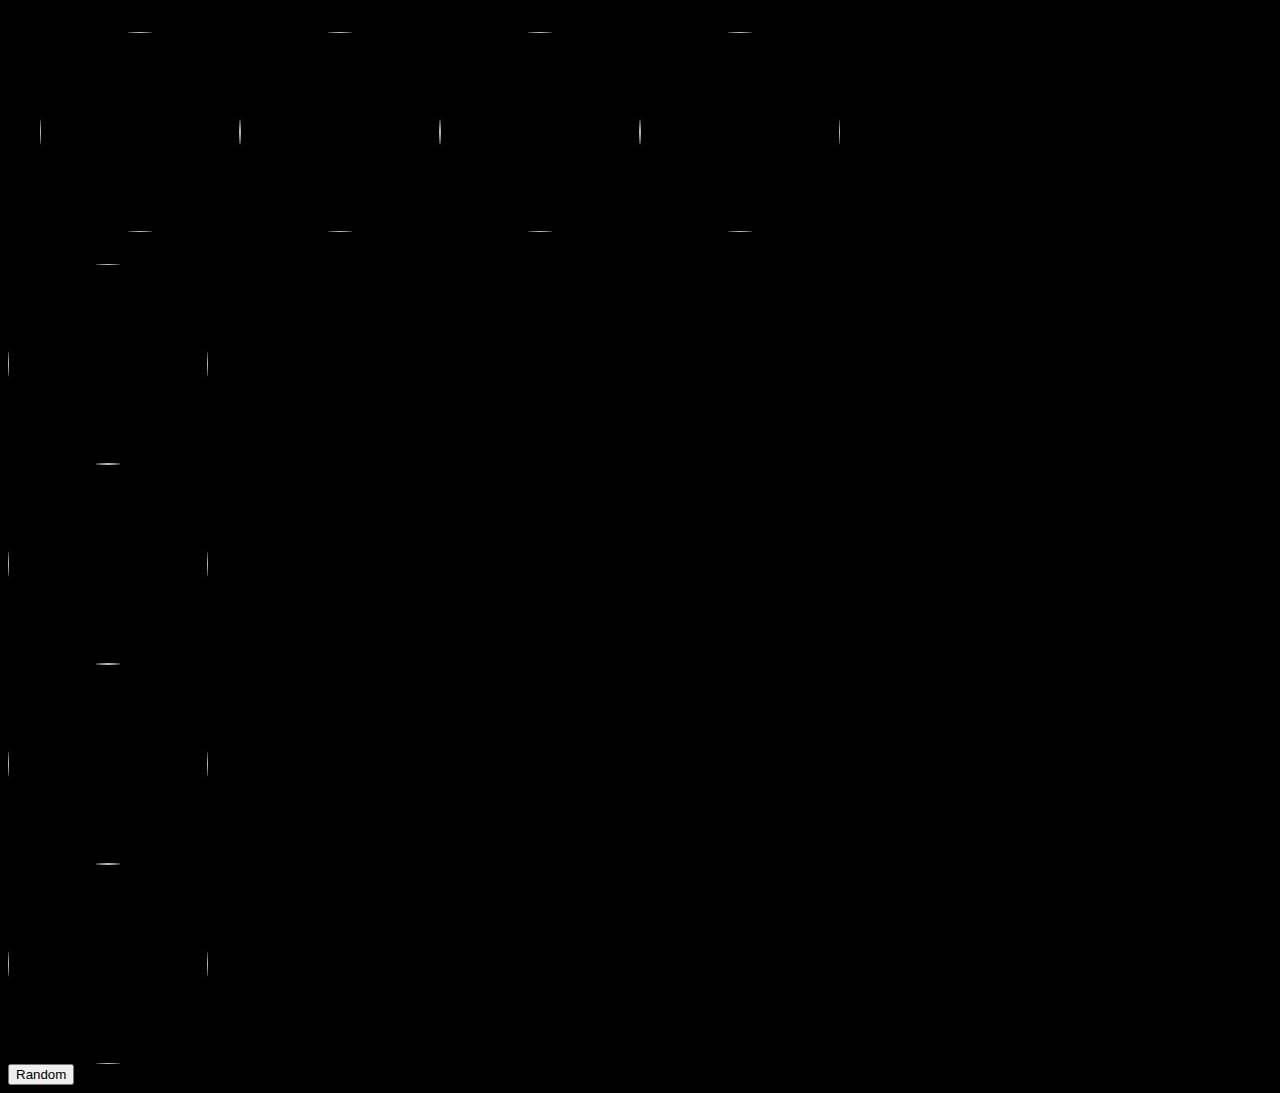
==== random.html @ 1d51a1a5 "#1st commit" ====
<html lang="en">
<head>
    <meta charset="UTF-8">
    <meta name="viewport" content="width=device-width, initial-scale=1.0">
    <title>Random Program</title>
    <link rel="stylesheet" href="random.css">
</head>
<body>
    <div class = 'container1'>
        <img src = "https://hips.hearstapps.com/hmg-prod/images/large-cat-breed-1553197454.jpg?crop=1.00xw:0.505xh;0,0.0817xh&resize=640:*">
        <img src = "https://hips.hearstapps.com/hmg-prod/images/large-cat-breed-1553197454.jpg?crop=1.00xw:0.505xh;0,0.0817xh&resize=640:*">
        <img src = "https://hips.hearstapps.com/hmg-prod/images/large-cat-breed-1553197454.jpg?crop=1.00xw:0.505xh;0,0.0817xh&resize=640:*">
        <img src = "https://hips.hearstapps.com/hmg-prod/images/large-cat-breed-1553197454.jpg?crop=1.00xw:0.505xh;0,0.0817xh&resize=640:*">
    </div>
    <div class = 'container2'></div>
        <img src = "https://hips.hearstapps.com/hmg-prod/images/large-cat-breed-1553197454.jpg?crop=1.00xw:0.505xh;0,0.0817xh&resize=640:*">
        <img src = "https://hips.hearstapps.com/hmg-prod/images/large-cat-breed-1553197454.jpg?crop=1.00xw:0.505xh;0,0.0817xh&resize=640:*">
        <img src = "https://hips.hearstapps.com/hmg-prod/images/large-cat-breed-1553197454.jpg?crop=1.00xw:0.505xh;0,0.0817xh&resize=640:*">
        <img src = "https://hips.hearstapps.com/hmg-prod/images/large-cat-breed-1553197454.jpg?crop=1.00xw:0.505xh;0,0.0817xh&resize=640:*">
    </div>
    <button onclick="randomNumber()">Random</button>
<script src="random.js"></script>
</body>
</html>
---- random.css ----
body{
    background-color: black;
    color: yellow;
}
img{
    width: 200px;
    height: 200px;
    border-radius: 50%;
    display: flex;
}
.container1{
    display: flex;
    margin: 1rem;
    padding: 1rem;

}
.container2{

    
}
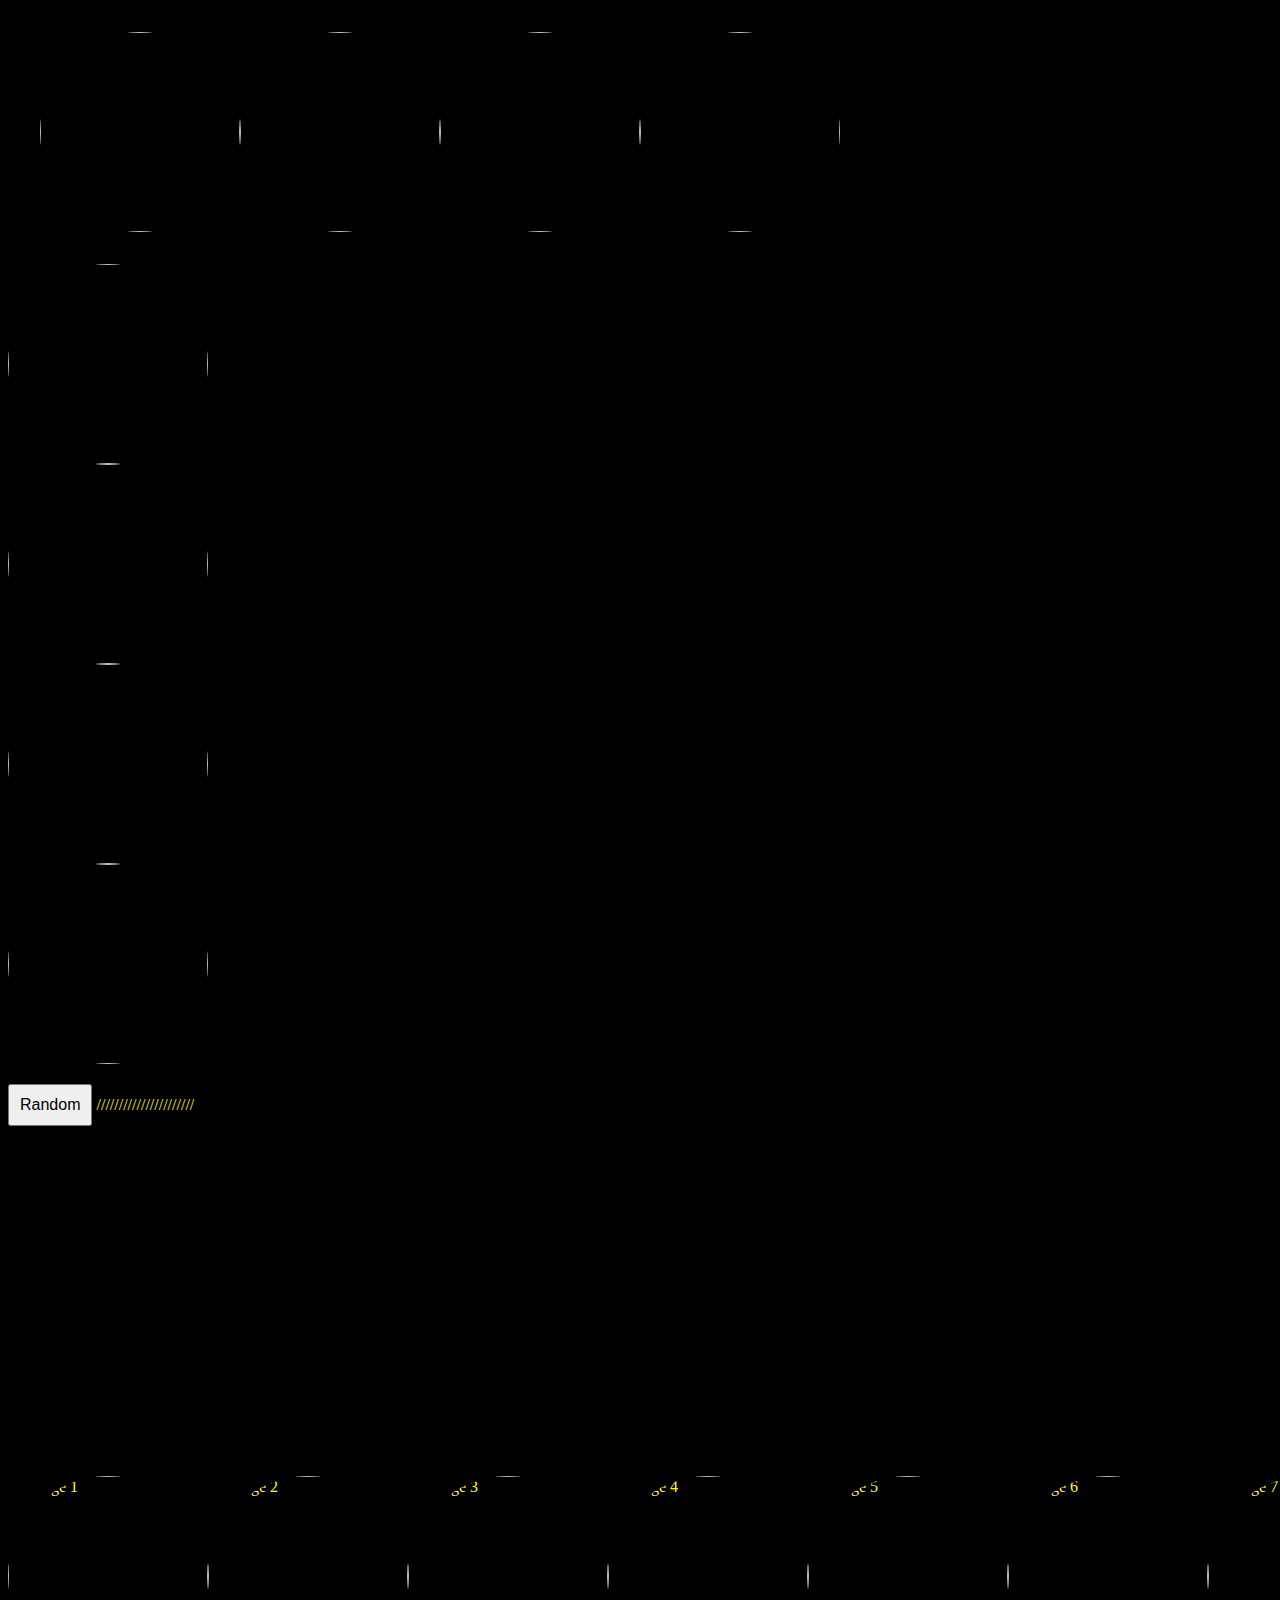
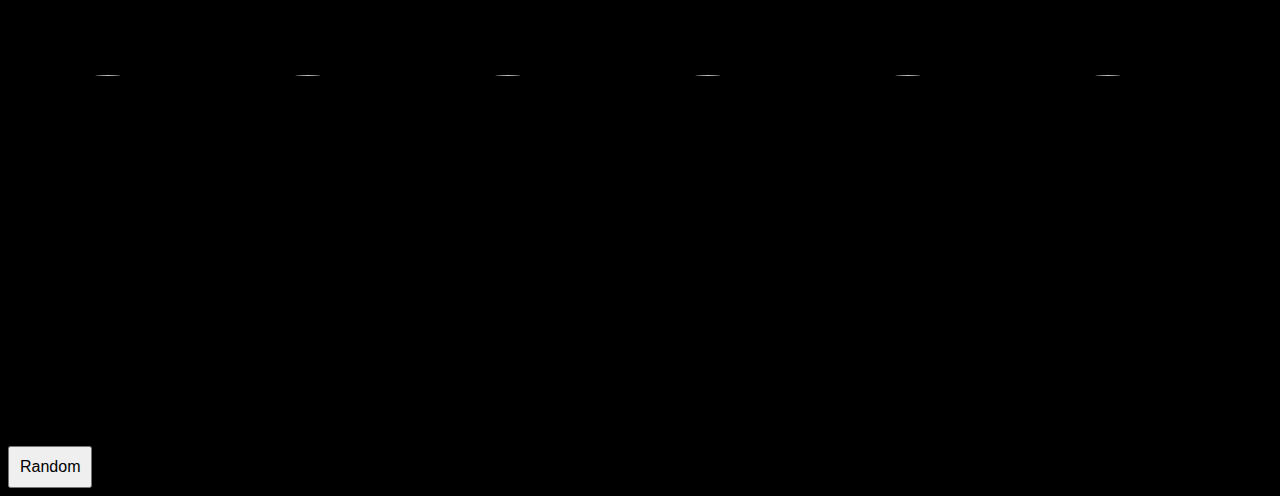
==== commit b4f5e3f1: "Update random.html" ====
--- a/random.html
+++ b/random.html
@@ -21,4 +21,48 @@
     <button onclick="randomNumber()">Random</button>
 <script src="random.js"></script>
 </body>
-</html>+</html>
+
+//////////////////////
+<!DOCTYPE html>
+<html lang="en">
+<head>
+    <meta charset="UTF-8">
+    <meta name="viewport" content="width=device-width, initial-scale=1.0">
+    <title>Image Brightness Animation</title>
+    <style>
+        .image-container {
+            display: flex;
+            justify-content: space-around;
+            align-items: center;
+            height: 100vh;
+        }
+
+        img {
+            transition: filter 0.1s;
+        }
+
+        button {
+            margin-top: 20px;
+            padding: 10px;
+            font-size: 16px;
+            cursor: pointer;
+        }
+    </style>
+</head>
+<body>
+<div class="image-container">
+    <img class="image" src="Image/4.jpg" alt="Image 1">
+    <img class="image" src="Image/4.jpg" alt="Image 2">
+    <img class="image" src="Image/4.jpg" alt="Image 3">
+    <img class="image" src="Image/4.jpg" alt="Image 4">
+    <img class="image" src="Image/4.jpg" alt="Image 5">
+    <img class="image" src="Image/4.jpg" alt="Image 6">
+    <img class="image" src="Image/4.jpg" alt="Image 7">
+    <img class="image" src="Image/4.jpg" alt="Image 8">
+</div>
+<button onclick="randomBrightnessLoop()">Random</button>
+
+<script src = "teset.js"></script>
+</body>
+</html>
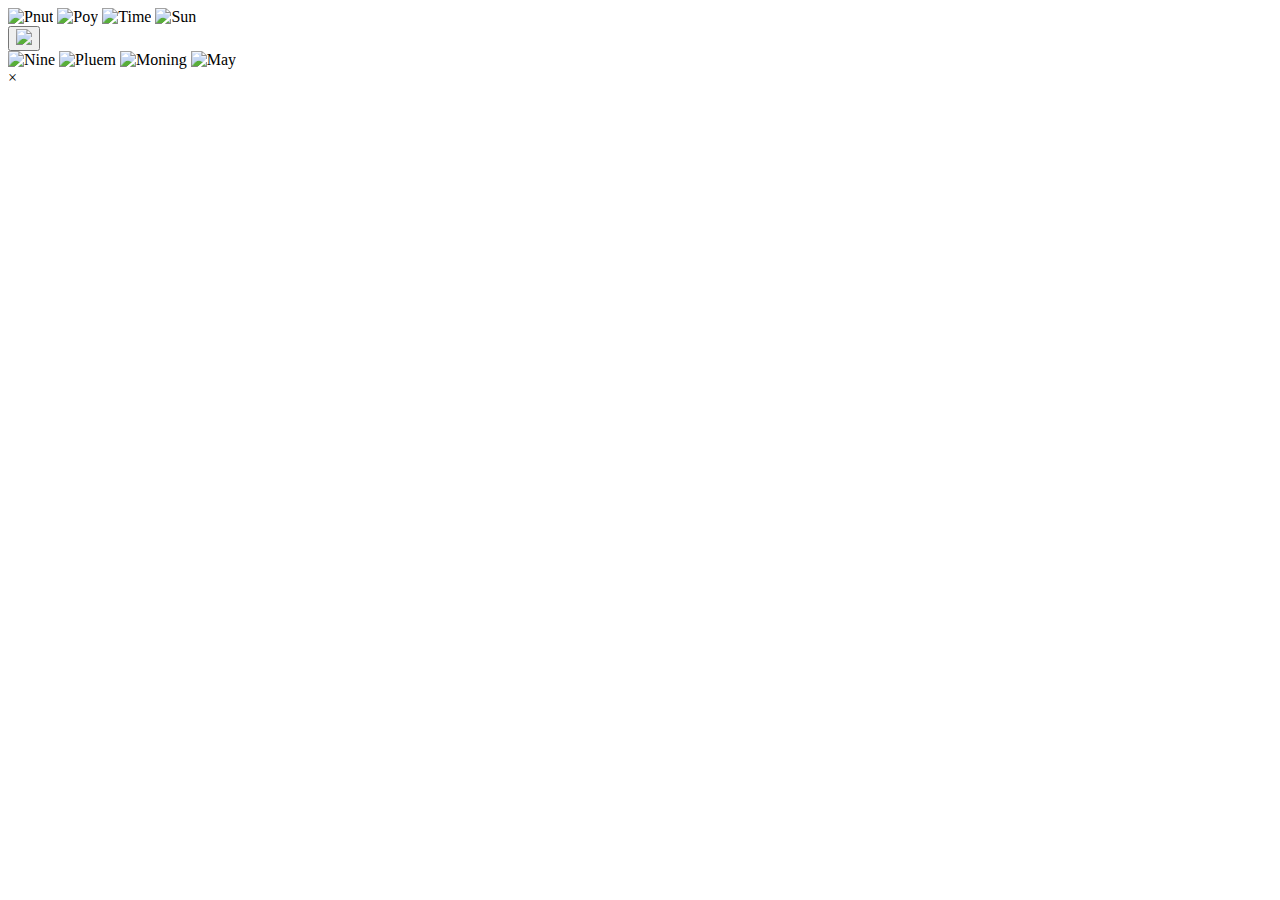
==== commit 151d2bf6: "Update random.html" ====
--- a/random.html
+++ b/random.html
@@ -1,68 +1,33 @@
-<html lang="en">
-<head>
-    <meta charset="UTF-8">
-    <meta name="viewport" content="width=device-width, initial-scale=1.0">
-    <title>Random Program</title>
-    <link rel="stylesheet" href="random.css">
-</head>
-<body>
-    <div class = 'container1'>
-        <img src = "https://hips.hearstapps.com/hmg-prod/images/large-cat-breed-1553197454.jpg?crop=1.00xw:0.505xh;0,0.0817xh&resize=640:*">
-        <img src = "https://hips.hearstapps.com/hmg-prod/images/large-cat-breed-1553197454.jpg?crop=1.00xw:0.505xh;0,0.0817xh&resize=640:*">
-        <img src = "https://hips.hearstapps.com/hmg-prod/images/large-cat-breed-1553197454.jpg?crop=1.00xw:0.505xh;0,0.0817xh&resize=640:*">
-        <img src = "https://hips.hearstapps.com/hmg-prod/images/large-cat-breed-1553197454.jpg?crop=1.00xw:0.505xh;0,0.0817xh&resize=640:*">
-    </div>
-    <div class = 'container2'></div>
-        <img src = "https://hips.hearstapps.com/hmg-prod/images/large-cat-breed-1553197454.jpg?crop=1.00xw:0.505xh;0,0.0817xh&resize=640:*">
-        <img src = "https://hips.hearstapps.com/hmg-prod/images/large-cat-breed-1553197454.jpg?crop=1.00xw:0.505xh;0,0.0817xh&resize=640:*">
-        <img src = "https://hips.hearstapps.com/hmg-prod/images/large-cat-breed-1553197454.jpg?crop=1.00xw:0.505xh;0,0.0817xh&resize=640:*">
-        <img src = "https://hips.hearstapps.com/hmg-prod/images/large-cat-breed-1553197454.jpg?crop=1.00xw:0.505xh;0,0.0817xh&resize=640:*">
-    </div>
-    <button onclick="randomNumber()">Random</button>
-<script src="random.js"></script>
-</body>
+<!DOCTYPE html>
+<html>
+
+    <head>
+        <title>Random Website</title>
+        <link rel="stylesheet" href="index.css">        
+    </head>
+    <body>
+        <div id="container1">
+                <img class="number-picture" src="Image/1.jpg" alt="Pnut">
+                <img class="number-picture" src="Image/2.jpg" alt="Poy">
+                <img class="number-picture" src="Image/3.jpg" alt="Time">
+                <img class="number-picture" src="Image/4.jpg" alt="Sun">
+            
+        </div>
+        <button id= "myButton" onclick="randomBrightnessLoop()">
+        <img src="https://static-00.iconduck.com/assets.00/perspective-dice-six-faces-random-icon-2048x2048-9uct7e7b.png">
+        </button>
+        <div id="container2">
+                <img class="number-picture" src="Image/4.jpg" alt="Nine">
+                <img class="number-picture" src="Image/3.jpg" alt="Pluem">
+                <img class="number-picture" src="Image/2.jpg" alt="Moning">
+                <img class="number-picture" src="Image/1.jpg" alt="May">
+        </div>
+        <div id="myModal" class="modal">
+            <div class="modal-content">
+              <span class="close" onclick="closeModal()">&times;</span>
+              <p id="modalContent"></p>
+            </div>
+          </div>
+    <script src="index.js"></script>
+    </body>
 </html>
-
-//////////////////////
-<!DOCTYPE html>
-<html lang="en">
-<head>
-    <meta charset="UTF-8">
-    <meta name="viewport" content="width=device-width, initial-scale=1.0">
-    <title>Image Brightness Animation</title>
-    <style>
-        .image-container {
-            display: flex;
-            justify-content: space-around;
-            align-items: center;
-            height: 100vh;
-        }
-
-        img {
-            transition: filter 0.1s;
-        }
-
-        button {
-            margin-top: 20px;
-            padding: 10px;
-            font-size: 16px;
-            cursor: pointer;
-        }
-    </style>
-</head>
-<body>
-<div class="image-container">
-    <img class="image" src="Image/4.jpg" alt="Image 1">
-    <img class="image" src="Image/4.jpg" alt="Image 2">
-    <img class="image" src="Image/4.jpg" alt="Image 3">
-    <img class="image" src="Image/4.jpg" alt="Image 4">
-    <img class="image" src="Image/4.jpg" alt="Image 5">
-    <img class="image" src="Image/4.jpg" alt="Image 6">
-    <img class="image" src="Image/4.jpg" alt="Image 7">
-    <img class="image" src="Image/4.jpg" alt="Image 8">
-</div>
-<button onclick="randomBrightnessLoop()">Random</button>
-
-<script src = "teset.js"></script>
-</body>
-</html>
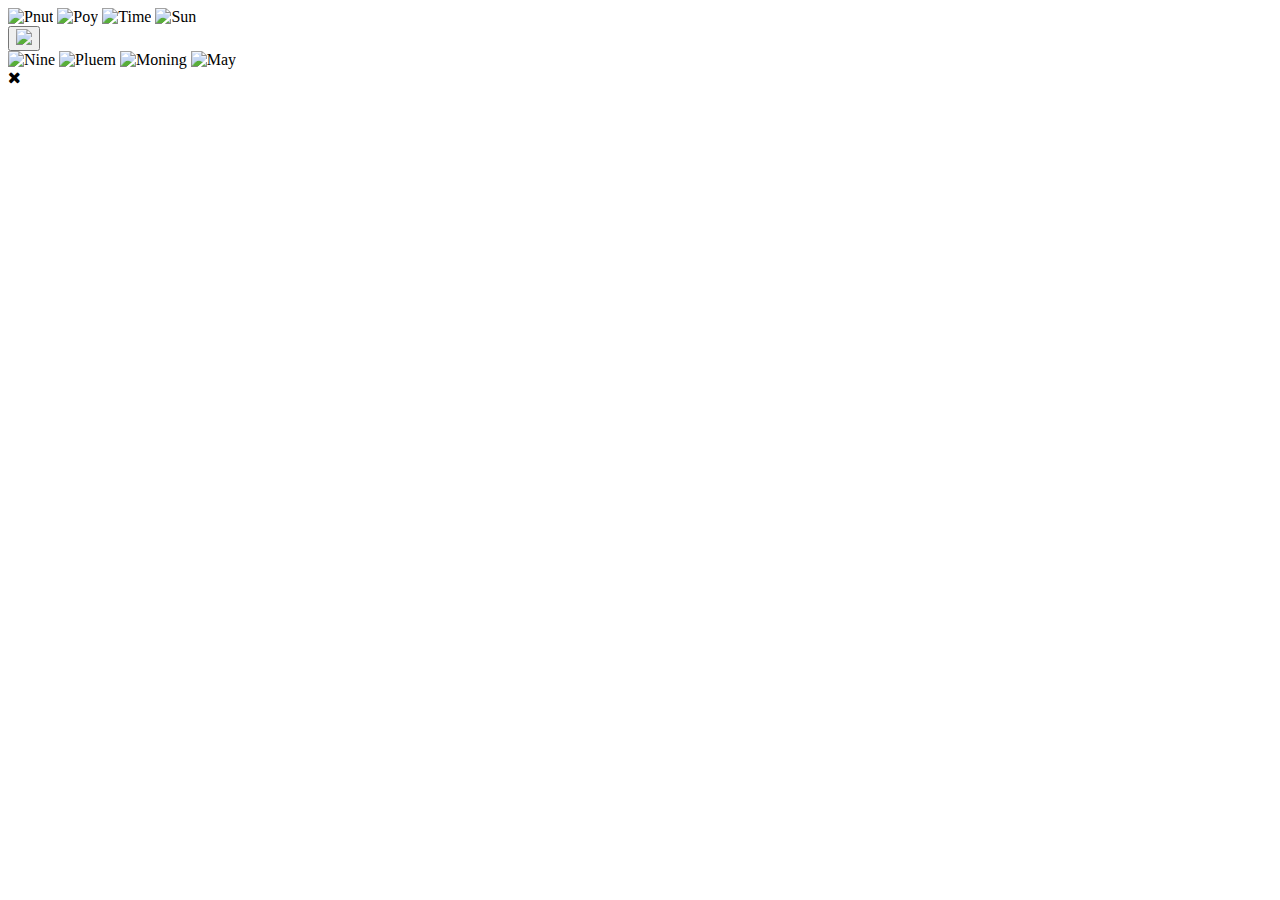
==== commit d9a37656: "Update random.html" ====
--- a/random.html
+++ b/random.html
@@ -1,33 +1,57 @@
 <!DOCTYPE html>
 <html>
 
-    <head>
-        <title>Random Website</title>
-        <link rel="stylesheet" href="index.css">        
-    </head>
-    <body>
-        <div id="container1">
-                <img class="number-picture" src="Image/1.jpg" alt="Pnut">
-                <img class="number-picture" src="Image/2.jpg" alt="Poy">
-                <img class="number-picture" src="Image/3.jpg" alt="Time">
-                <img class="number-picture" src="Image/4.jpg" alt="Sun">
-            
-        </div>
-        <button id= "myButton" onclick="randomBrightnessLoop()">
-        <img src="https://static-00.iconduck.com/assets.00/perspective-dice-six-faces-random-icon-2048x2048-9uct7e7b.png">
-        </button>
-        <div id="container2">
-                <img class="number-picture" src="Image/4.jpg" alt="Nine">
-                <img class="number-picture" src="Image/3.jpg" alt="Pluem">
-                <img class="number-picture" src="Image/2.jpg" alt="Moning">
-                <img class="number-picture" src="Image/1.jpg" alt="May">
-        </div>
-        <div id="myModal" class="modal">
-            <div class="modal-content">
-              <span class="close" onclick="closeModal()">&times;</span>
-              <p id="modalContent"></p>
-            </div>
-          </div>
-    <script src="index.js"></script>
-    </body>
+<head>
+  <title>Random Website</title>
+  <link href="https://fonts.googleapis.com/css?family=Open+Sans+Condensed:300" rel="stylesheet">
+
+  <link rel='stylesheet prefetch' href='https://cdnjs.cloudflare.com/ajax/libs/font-awesome/4.7.0/css/font-awesome.min.css'>
+  <link rel="stylesheet" href="index.css">
+</head>
+
+<body>
+  <div class="wrapper">
+    <div><span class="dot"></span></div>
+    <div><span class="dot"></span></div>
+    <div><span class="dot"></span></div>
+    <div><span class="dot"></span></div>
+    <div><span class="dot"></span></div>
+    <div><span class="dot"></span></div>
+    <div><span class="dot"></span></div>
+    <div><span class="dot"></span></div>
+    <div><span class="dot"></span></div>
+    <div><span class="dot"></span></div>
+    <div><span class="dot"></span></div>
+    <div><span class="dot"></span></div>
+    <div><span class="dot"></span></div>
+    <div><span class="dot"></span></div>
+    <div><span class="dot"></span></div>
+  </div>
+  <div id="container1">
+    <img class="number-picture" src="https://t4.ftcdn.net/jpg/00/97/58/97/360_F_97589769_t45CqXyzjz0KXwoBZT9PRaWGHRk5hQqQ.jpg" alt="Pnut">
+    <img class="number-picture" src="https://i.natgeofe.com/n/548467d8-c5f1-4551-9f58-6817a8d2c45e/NationalGeographic_2572187_square.jpg" alt="Poy">
+    <img class="number-picture" src="https://img.freepik.com/free-photo/red-white-cat-i-white-studio_155003-13189.jpg" alt="Time">
+    <img class="number-picture" src="https://th-thumbnailer.cdn-si-edu.com/ii_ZQzqzZgBKT6z9DVNhfPhZe5g=/fit-in/1600x0/filters:focal(1061x707:1062x708)/https://tf-cmsv2-smithsonianmag-media.s3.amazonaws.com/filer_public/55/95/55958815-3a8a-4032-ac7a-ff8c8ec8898a/gettyimages-1067956982.jpg" alt="Sun">
+  </div>
+  <button id="myButton" onclick="randomBrightnessLoop()">
+    <img src="https://www.elwano.de/media/image/0c/dd/3f/kisspng-paper-box-computer-icons-symbol-random-icons-5ac09a22ee5b66-3325679315225718109763.png">
+  </button>
+  <div id="container2">
+    <img class="number-picture" src="https://i.natgeofe.com/n/4cebbf38-5df4-4ed0-864a-4ebeb64d33a4/NationalGeographic_1468962_4x3.jpg" alt="Nine">
+    <img class="number-picture" src="https://www.breatheazy.co.uk/wp-content/uploads/2023/09/Untitled-design-35-1080x675.png" alt="Pluem">
+    <img class="number-picture" src="https://www.daysoftheyear.com/cdn-cgi/image/dpr=1%2Cf=auto%2Cfit=cover%2Cheight=650%2Cq=40%2Csharpen=1%2Cwidth=956/wp-content/uploads/happy-cat-month-1.jpg" alt="Moning">
+    <img class="number-picture" src="https://t4.ftcdn.net/jpg/03/03/62/45/360_F_303624505_u0bFT1Rnoj8CMUSs8wMCwoKlnWlh5Jiq.jpg" alt="May">
+  </div>
+
+  <div class="modal" id="myModal">
+    <div class="modal-content">
+      <span class="close">
+        <i class="fa fa-times"></i>
+      </span>
+    </div>
+  </div>
+  <script src='https://cdnjs.cloudflare.com/ajax/libs/jquery/3.2.1/jquery.min.js'></script>
+  <script src="index.js"></script>
+</body>
+
 </html>
